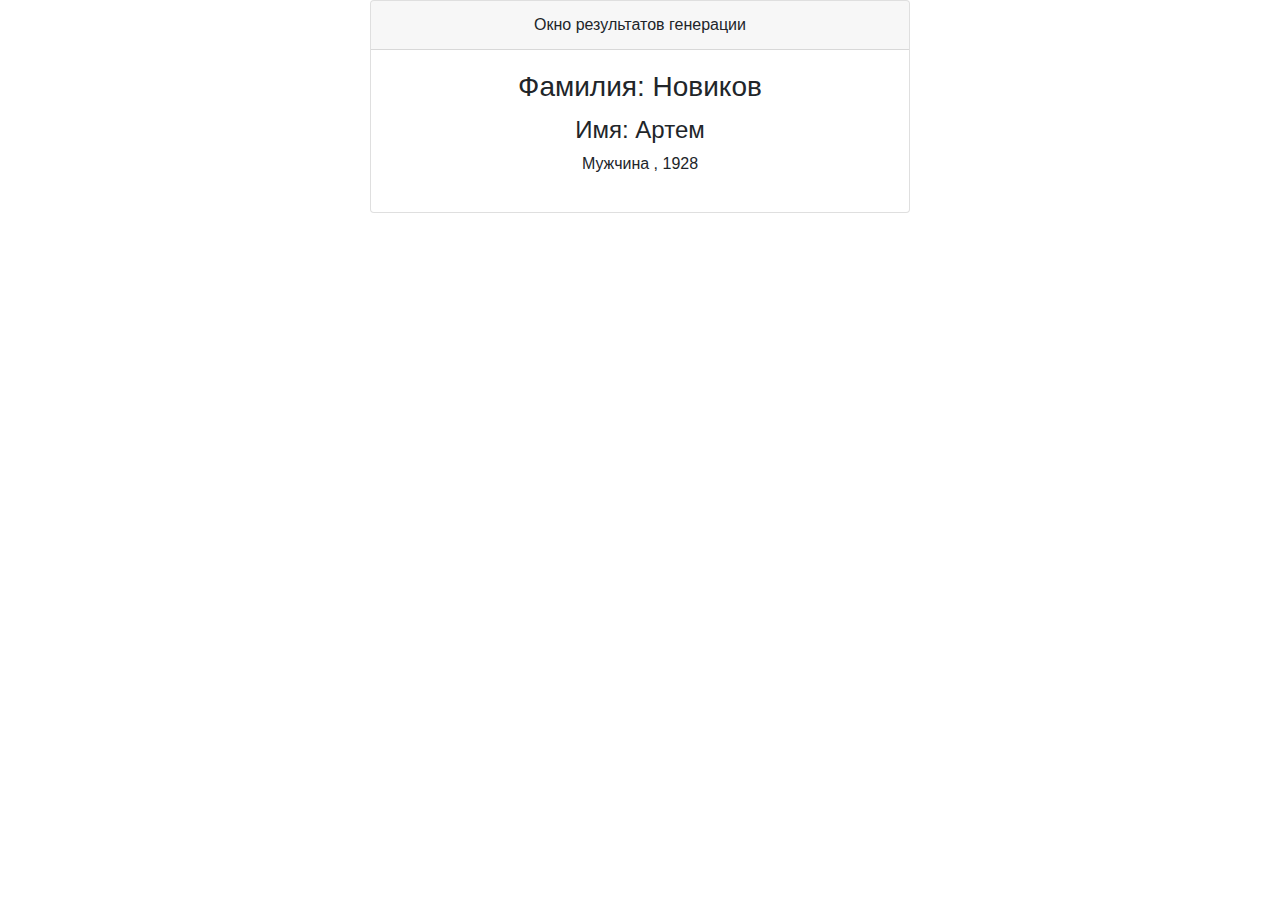
==== bjs/10_function_object/index.html @ af184194 "Create APP and complete task for 1 points" ====
<!DOCTYPE html>
<html lang="en">
<head>
    <meta charset="UTF-8">
    <title>Генератор случайных пользователей</title>
    <link rel="stylesheet" href="https://stackpath.bootstrapcdn.com/bootstrap/4.4.1/css/bootstrap.min.css"
          integrity="sha384-Vkoo8x4CGsO3+Hhxv8T/Q5PaXtkKtu6ug5TOeNV6gBiFeWPGFN9MuhOf23Q9Ifjh" crossorigin="anonymous">
    <link href="https://fonts.googleapis.com/css2?family=Open+Sans" rel="stylesheet">
    <link rel="stylesheet" href="style.css" type="text/css"/>
</head>
<body>
<div class="container">
    <div class="row game-card align-items-center">
        <div class="col col-md-6 offset-md-3">
            <div class="card text-center">
                <div class="card-header">
                    <p class="m-0">Окно результатов генерации</p>
                </div>
                <div class="card-body">
                    <div class="row">
                        <div class="col">
                            <h3 class="card-title">Фамилия: <span id="surnameOutput">Генерация фамилии</span></h3>
                            <h4>Имя: <span id="firstNameOutput">Иван</span></h4>
                            <p>
                                <span id="genderOutput">Генерация пола</span>
                                <span>, </span>
                                <span id="birthYearOutput">Генерация года рождения</span>
                            </p>
                        </div>
                    </div>
                </div>
            </div>
        </div>
    </div>
</div>
<script src="personGenerator.js"></script>
<script src="init.js"></script>
</body>
</html>
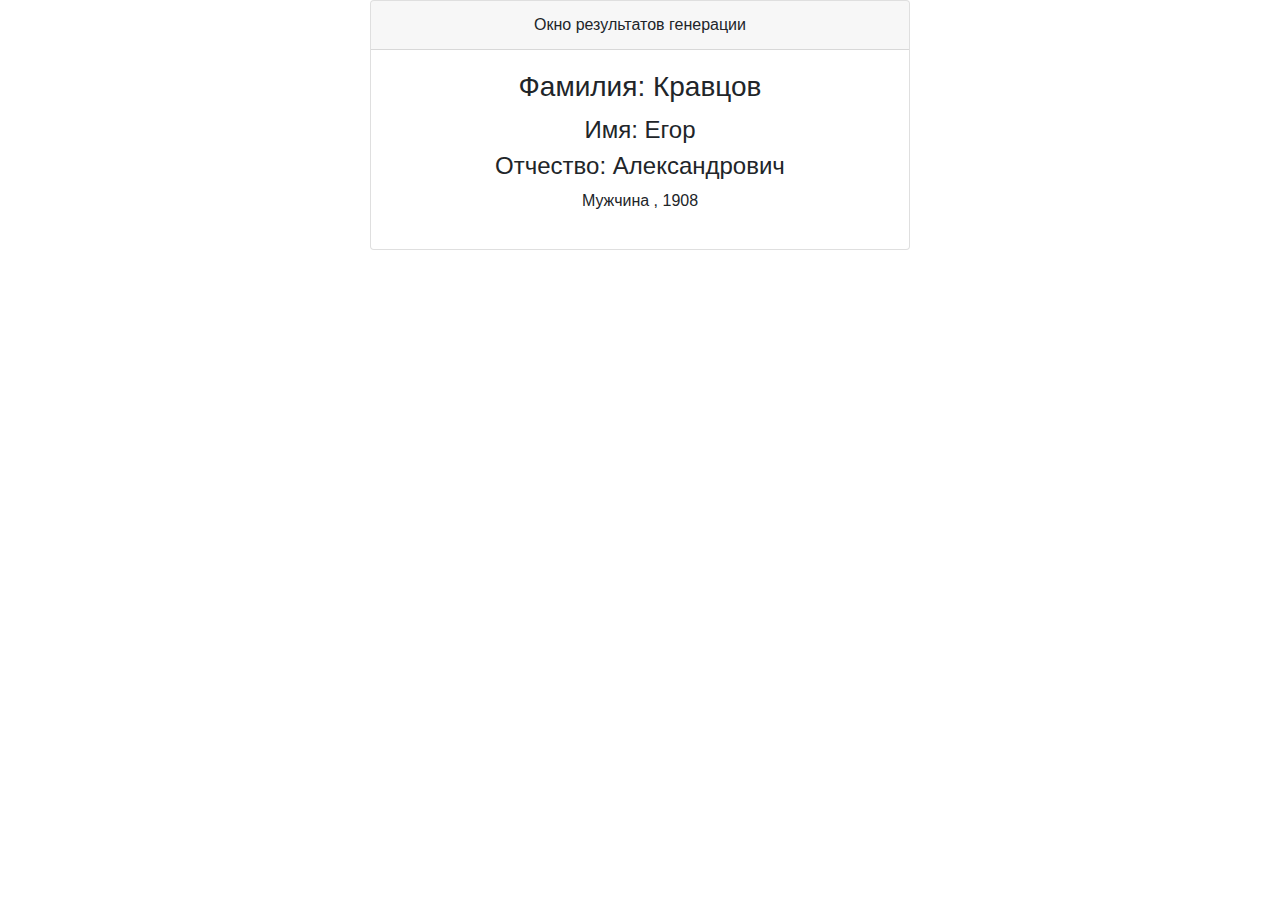
==== commit df2869ca: "add patronymic generator" ====
--- a/bjs/10_function_object/index.html
+++ b/bjs/10_function_object/index.html
@@ -21,6 +21,7 @@
                         <div class="col">
                             <h3 class="card-title">Фамилия: <span id="surnameOutput">Генерация фамилии</span></h3>
                             <h4>Имя: <span id="firstNameOutput">Иван</span></h4>
+                            <h4>Отчество: <span id="patronymicOutput">Иванович</span></h4>
                             <p>
                                 <span id="genderOutput">Генерация пола</span>
                                 <span>, </span>
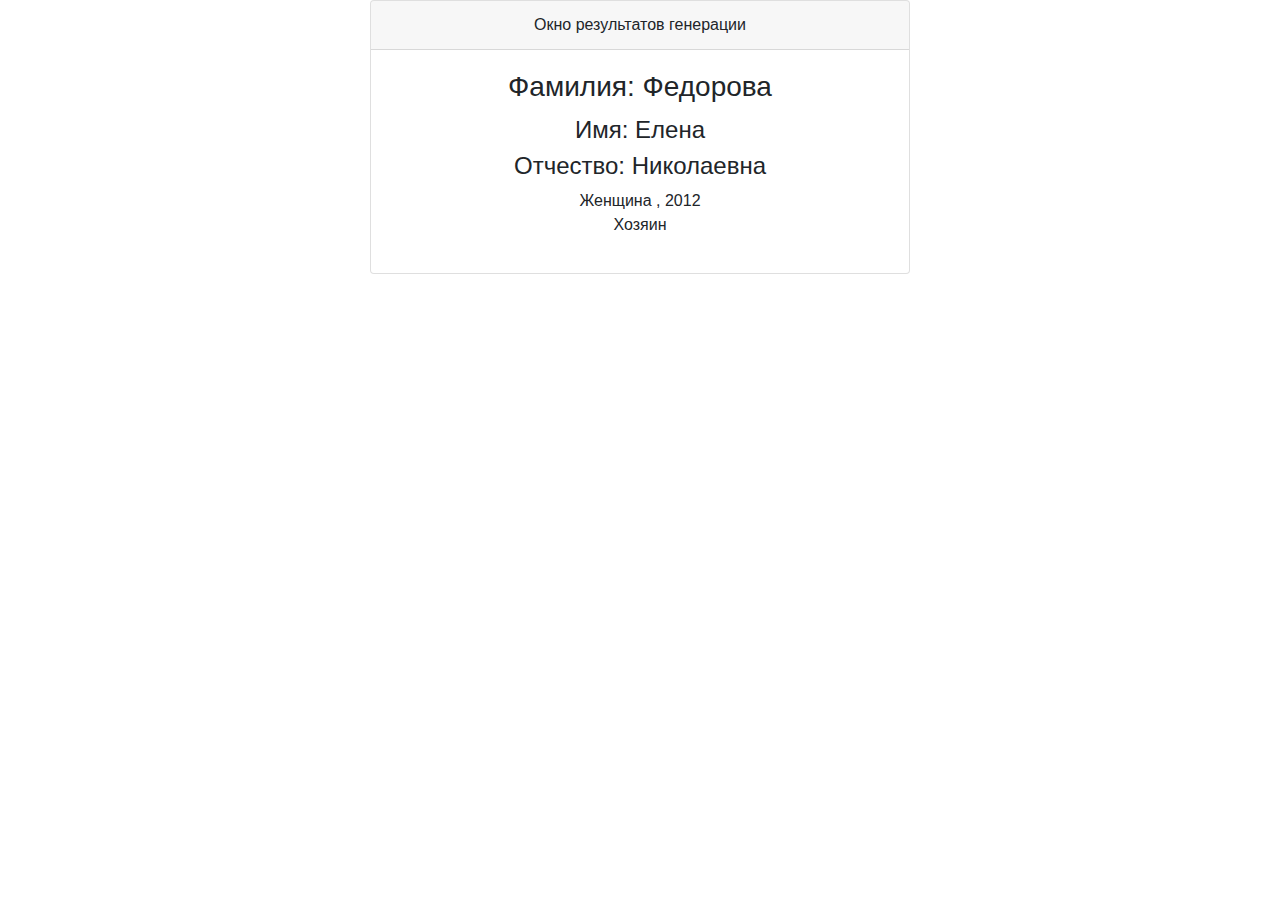
==== commit 496087b3: "add profession generator" ====
--- a/bjs/10_function_object/index.html
+++ b/bjs/10_function_object/index.html
@@ -26,6 +26,8 @@
                                 <span id="genderOutput">Генерация пола</span>
                                 <span>, </span>
                                 <span id="birthYearOutput">Генерация года рождения</span>
+                                <br>
+                                <span id="professionOutput">Слесарь</span>
                             </p>
                         </div>
                     </div>
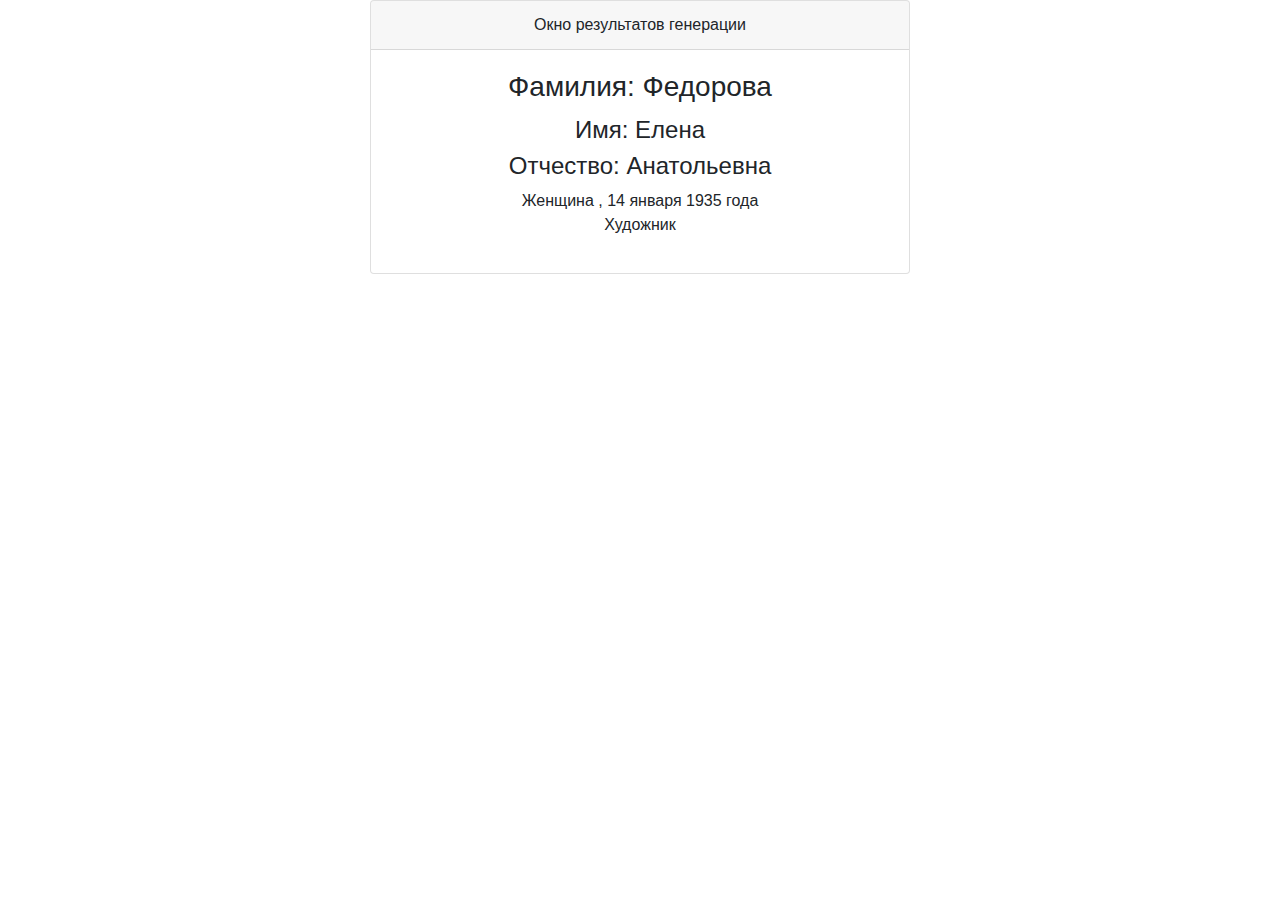
==== commit 1de51cda: "add month and day birth generator" ====
--- a/bjs/10_function_object/index.html
+++ b/bjs/10_function_object/index.html
@@ -25,7 +25,10 @@
                             <p>
                                 <span id="genderOutput">Генерация пола</span>
                                 <span>, </span>
-                                <span id="birthYearOutput">Генерация года рождения</span>
+                                <span id="birthDayOutput">день</span>
+                                <span id="birthMounthOutput">месяц</span>
+                                <span id="birthYearOutput">год</span>
+                                <span>года</span>
                                 <br>
                                 <span id="professionOutput">Слесарь</span>
                             </p>
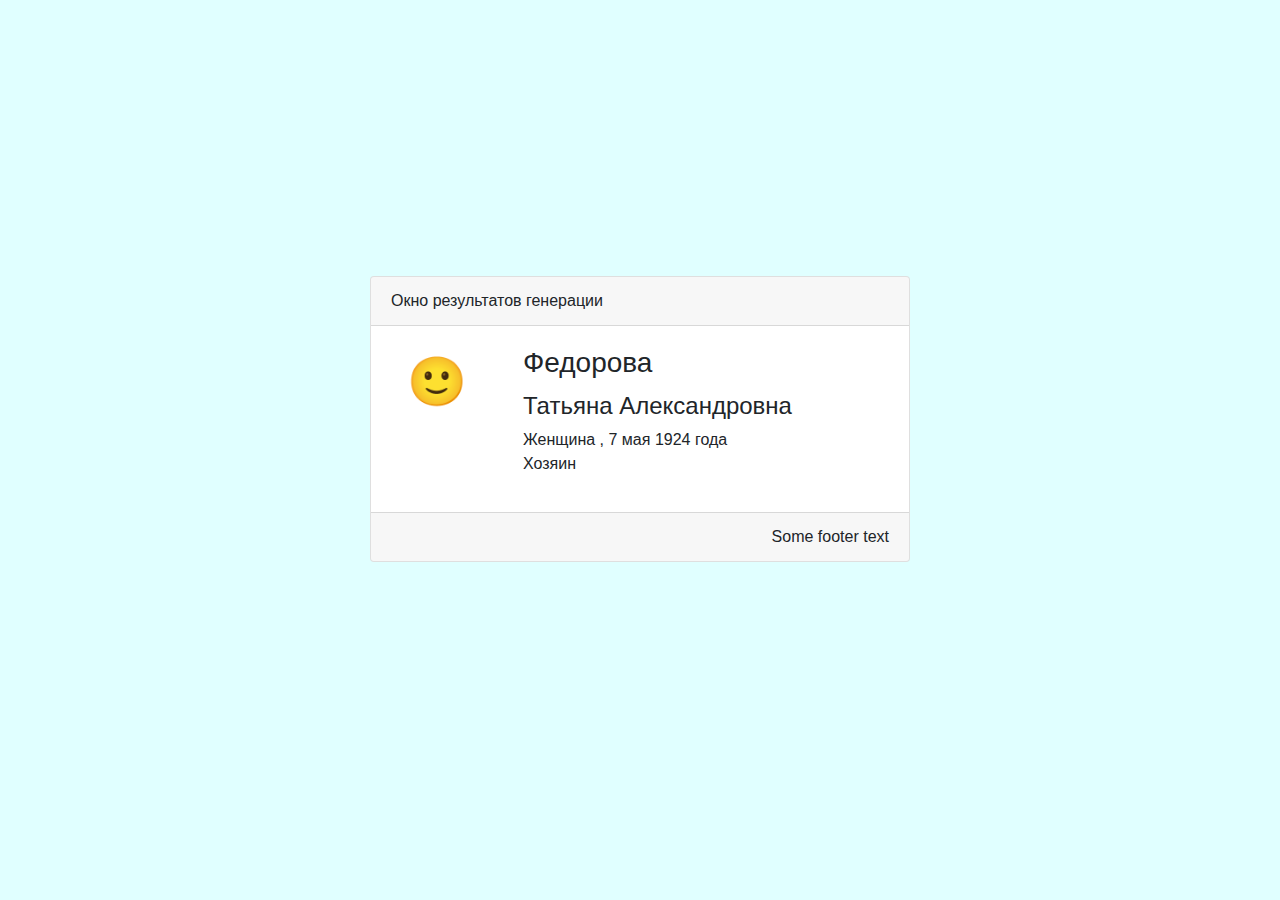
==== commit a51c7c19: "add some style" ====
--- a/bjs/10_function_object/index.html
+++ b/bjs/10_function_object/index.html
@@ -12,16 +12,25 @@
 <div class="container">
     <div class="row game-card align-items-center">
         <div class="col col-md-6 offset-md-3">
-            <div class="card text-center">
+            <div class="card text-left">
                 <div class="card-header">
                     <p class="m-0">Окно результатов генерации</p>
                 </div>
                 <div class="card-body">
                     <div class="row">
-                        <div class="col">
-                            <h3 class="card-title">Фамилия: <span id="surnameOutput">Генерация фамилии</span></h3>
-                            <h4>Имя: <span id="firstNameOutput">Иван</span></h4>
-                            <h4>Отчество: <span id="patronymicOutput">Иванович</span></h4>
+                        <div class="col-3">
+                            <div class="avatar-container">
+                                <span class="avatar">😒</span>
+                            </div>
+                        </div>
+                        <div class="col-9">
+                            <h3 class="card-title">
+                                <span id="surnameOutput">фамилия</span>
+                            </h3>
+                            <h4>
+                                <span id="firstNameOutput">Иван</span>
+                                <span id="patronymicOutput">Иванович</span>
+                            </h4>
                             <p>
                                 <span id="genderOutput">Генерация пола</span>
                                 <span>, </span>
@@ -35,6 +44,13 @@
                         </div>
                     </div>
                 </div>
+                <div class="card-footer text-right">
+                    <p>Some footer text</p>
+                    <!-- <div>
+                        <span class="btn btn-info">1</span>
+                        <span class="btn btn-info">2</span>
+                    </div> -->
+                </div>
             </div>
         </div>
     </div>
--- a/bjs/10_function_object/style.css
+++ b/bjs/10_function_object/style.css
@@ -0,0 +1,31 @@
+html {
+    height: 100%;
+}
+
+body {
+    min-height: 100%;
+    background-color: lightcyan;
+}
+
+.container {
+    position: absolute;
+    min-height: 350px;
+    min-width: 1140px;
+    top: 50%;
+    left: 50%;
+    margin: -174px 0 0 -570px;
+}
+
+.avatar-container {
+    height: 100%; 
+    width: 100%; 
+    padding: 0 16px; 
+}
+
+.avatar-container > .avatar {
+    font-size: 3.0rem;
+}
+
+.card-footer > p {
+    margin: 0;
+}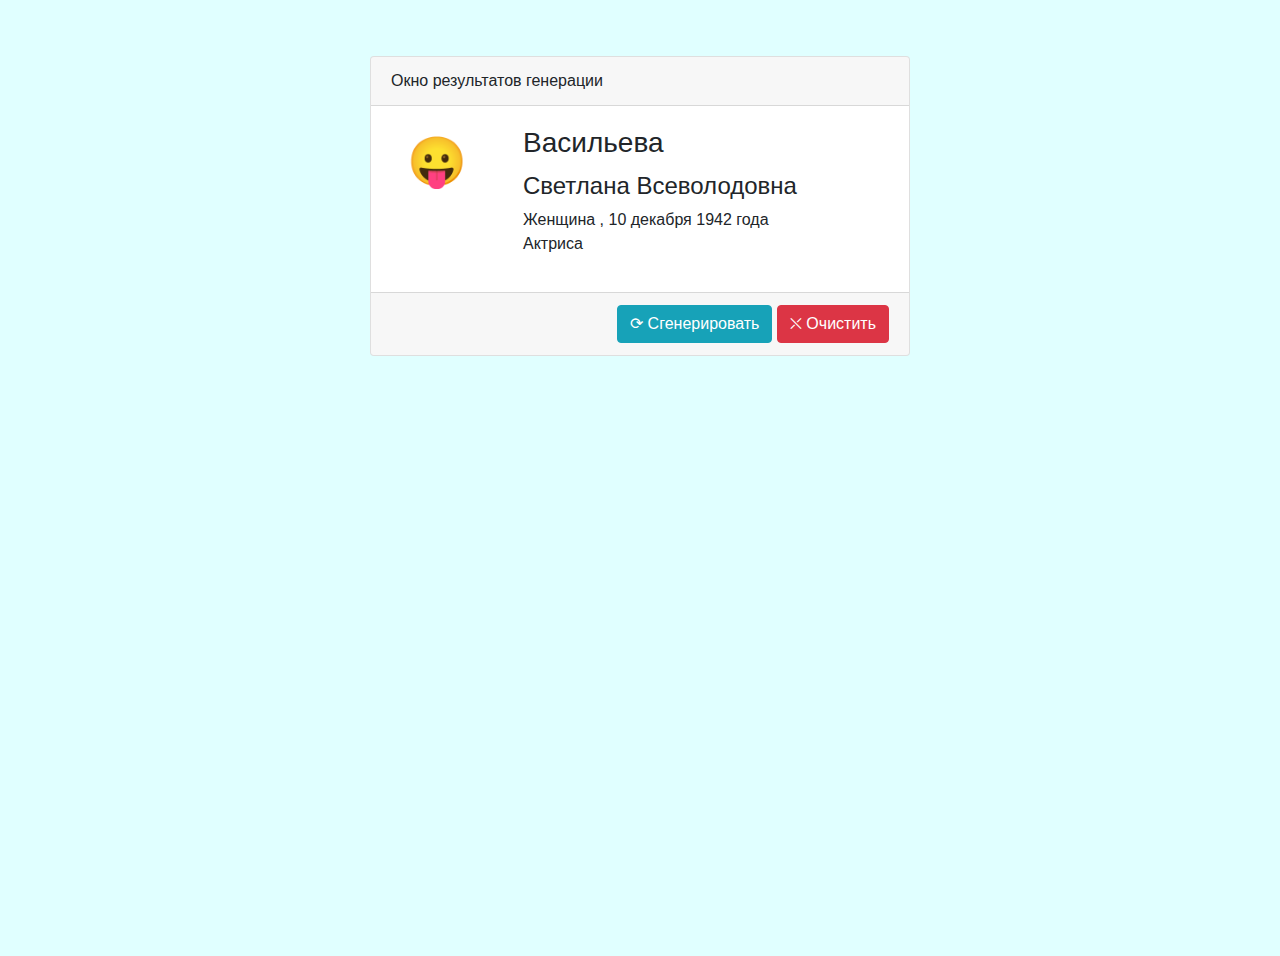
==== commit 1f67733d: "add buttons refresh and clear" ====
--- a/bjs/10_function_object/index.html
+++ b/bjs/10_function_object/index.html
@@ -28,28 +28,27 @@
                                 <span id="surnameOutput">фамилия</span>
                             </h3>
                             <h4>
-                                <span id="firstNameOutput">Иван</span>
-                                <span id="patronymicOutput">Иванович</span>
+                                <span id="firstNameOutput">имя</span>
+                                <span id="patronymicOutput">отчество</span>
                             </h4>
                             <p>
-                                <span id="genderOutput">Генерация пола</span>
+                                <span id="genderOutput">пол</span>
                                 <span>, </span>
                                 <span id="birthDayOutput">день</span>
                                 <span id="birthMounthOutput">месяц</span>
                                 <span id="birthYearOutput">год</span>
                                 <span>года</span>
                                 <br>
-                                <span id="professionOutput">Слесарь</span>
+                                <span id="professionOutput">должность</span>
                             </p>
                         </div>
                     </div>
                 </div>
                 <div class="card-footer text-right">
-                    <p>Some footer text</p>
-                    <!-- <div>
-                        <span class="btn btn-info">1</span>
-                        <span class="btn btn-info">2</span>
-                    </div> -->
+                    <p>
+                        <span id="button-generation" class="btn btn-info">⟳ Сгенерировать</span>
+                        <span id="button-cleaner" class="btn btn-danger">⛌ Очистить</span>
+                    </p>
                 </div>
             </div>
         </div>
--- a/bjs/10_function_object/style.css
+++ b/bjs/10_function_object/style.css
@@ -8,12 +8,7 @@
 }
 
 .container {
-    position: absolute;
-    min-height: 350px;
-    min-width: 1140px;
-    top: 50%;
-    left: 50%;
-    margin: -174px 0 0 -570px;
+    margin-top: 56px;
 }
 
 .avatar-container {
